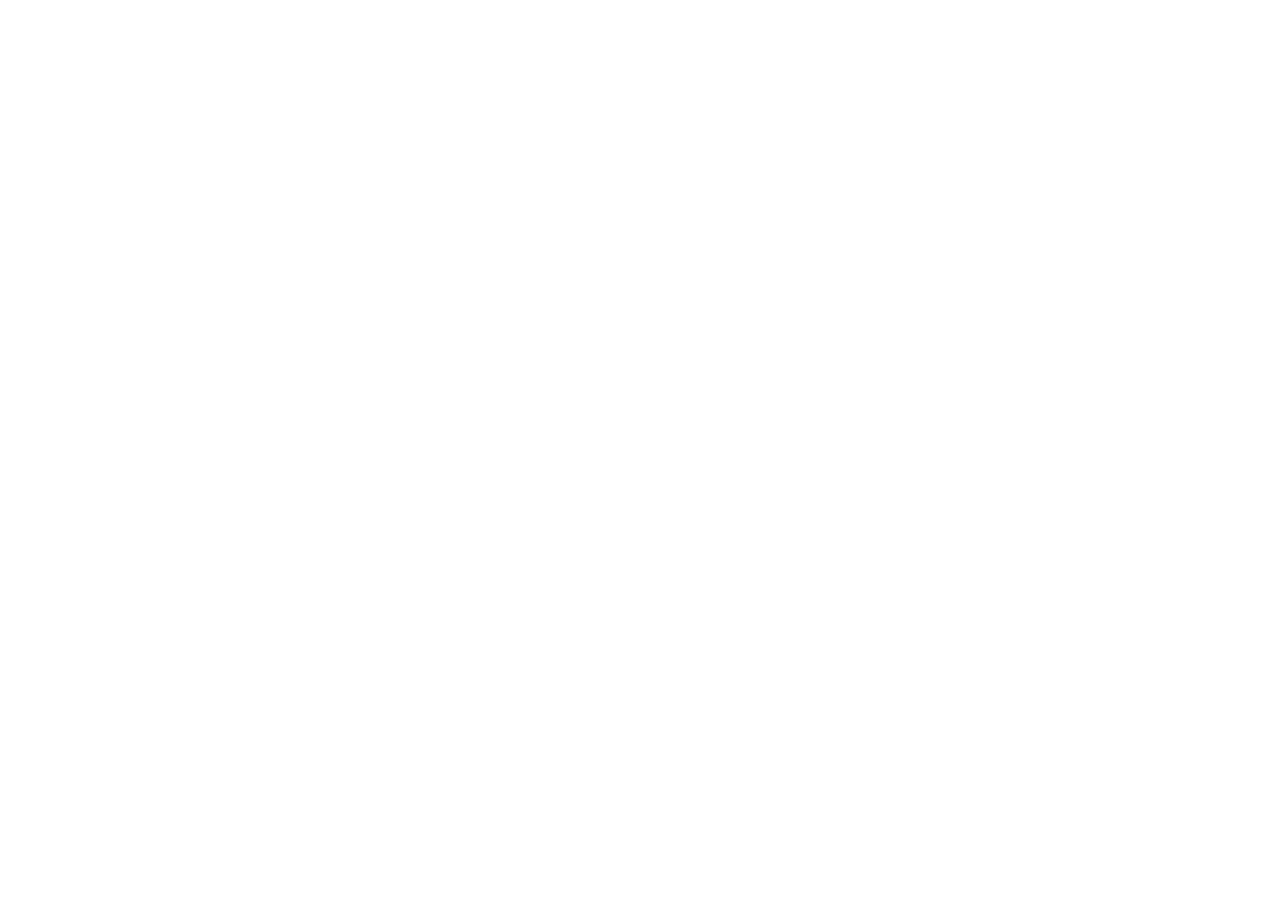
==== index.html @ 3b0cb4a9 "Update index.html" ====
<!DOCTYPE html>
<html>
<head>
<meta charset="UTF-8">
<title>GSI Tiles on Leaflet</title>
<link rel="stylesheet" href="https://unpkg.com/leaflet@1.0.2/dist/leaflet.css" />
<script src="https://unpkg.com/leaflet@1.0.2/dist/leaflet.js"></script>
<script src="https://code.jquery.com/jquery-2.1.1.min.js"></script>
<style>
  body {padding: 0; margin: 0}
  html, body, #map {height: 100%; width: 100%;}
</style>
</head>

<body>
<div id="map"></div>
<script>
var map = L.map('map');
L.tileLayer('https://cyberjapandata.gsi.go.jp/xyz/std/{z}/{x}/{y}.png', {
  attribution: "<a href='http://maps.gsi.go.jp/development/ichiran.html' target='_blank'>地理院タイル</a>"
}).addTo(map);
map.setView([34.467222, 136.000443], 11);

  // load GeoJSON from an external file
  $.getJSON("Sugagasanonikki.geojson",function(data){
    // add GeoJSON layer to the map once the file is loaded
    L.geoJSON(data).addTo(map);
  });
</script>
</body>
</html>
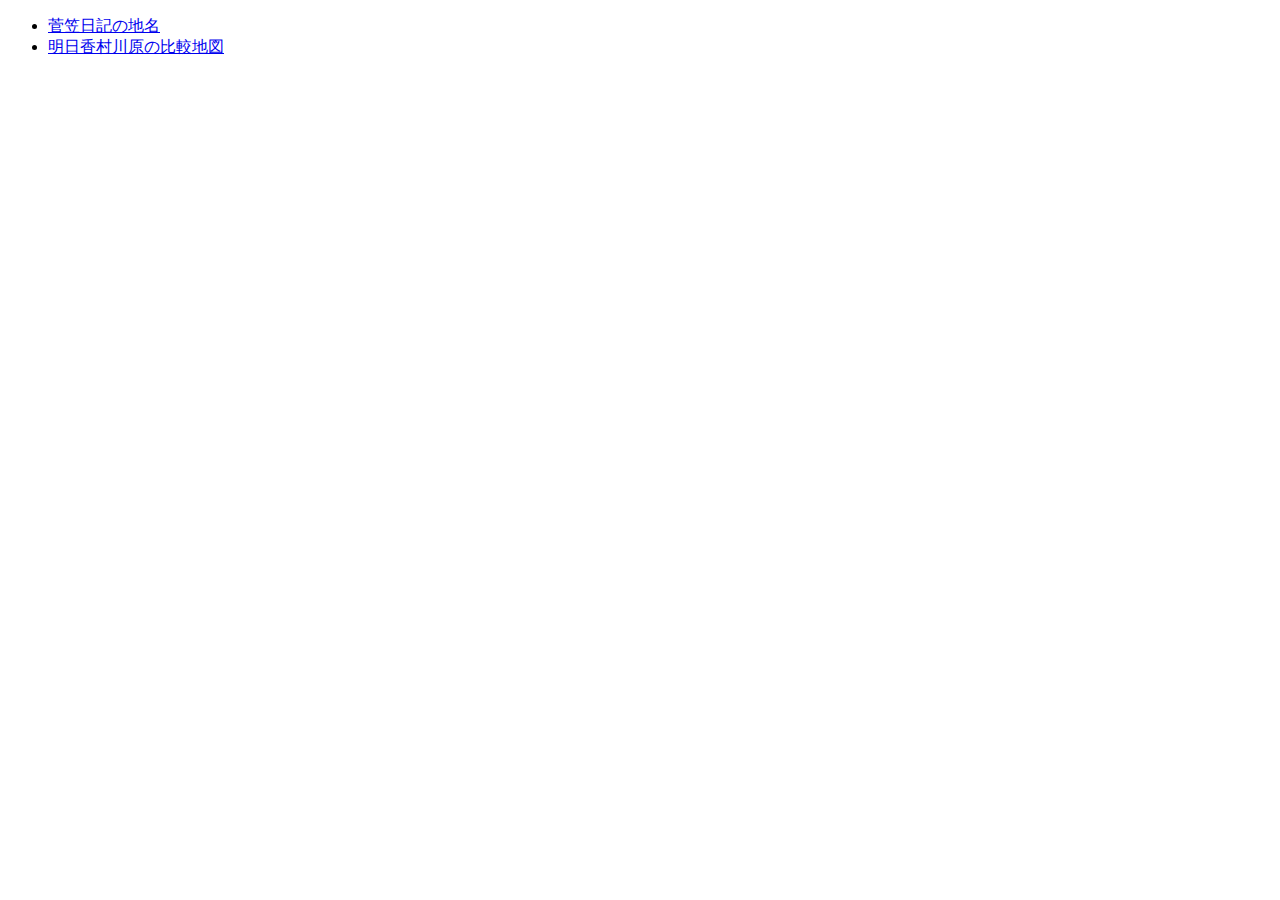
==== commit a3d4f5bc: "changed the directory structure." ====
--- a/index.html
+++ b/index.html
@@ -2,30 +2,17 @@
 <html>
 <head>
 <meta charset="UTF-8">
-<title>GSI Tiles on Leaflet</title>
-<link rel="stylesheet" href="https://unpkg.com/leaflet@1.0.2/dist/leaflet.css" />
-<script src="https://unpkg.com/leaflet@1.0.2/dist/leaflet.js"></script>
-<script src="https://code.jquery.com/jquery-2.1.1.min.js"></script>
-<style>
-  body {padding: 0; margin: 0}
-  html, body, #map {height: 100%; width: 100%;}
-</style>
+<title>YoichiSeino GitHub Pages</title>
 </head>
 
 <body>
-<div id="map"></div>
-<script>
-var map = L.map('map');
-L.tileLayer('https://cyberjapandata.gsi.go.jp/xyz/std/{z}/{x}/{y}.png', {
-  attribution: "<a href='http://maps.gsi.go.jp/development/ichiran.html' target='_blank'>地理院タイル</a>"
-}).addTo(map);
-map.setView([34.467222, 136.000443], 11);
+<ul>
+  <li><a href="https://yoichiseino.github.io/sugegasa/index.html">菅笠日記の地名</a>
+  <li><a href="https://yoichiseino.github.io/asuka/index.html">明日香村川原の比較地図</a>
+</ul>
 
-  // load GeoJSON from an external file
-  $.getJSON("Sugagasanonikki.geojson",function(data){
-    // add GeoJSON layer to the map once the file is loaded
-    L.geoJSON(data).addTo(map);
-  });
-</script>
+
+
+
 </body>
 </html>
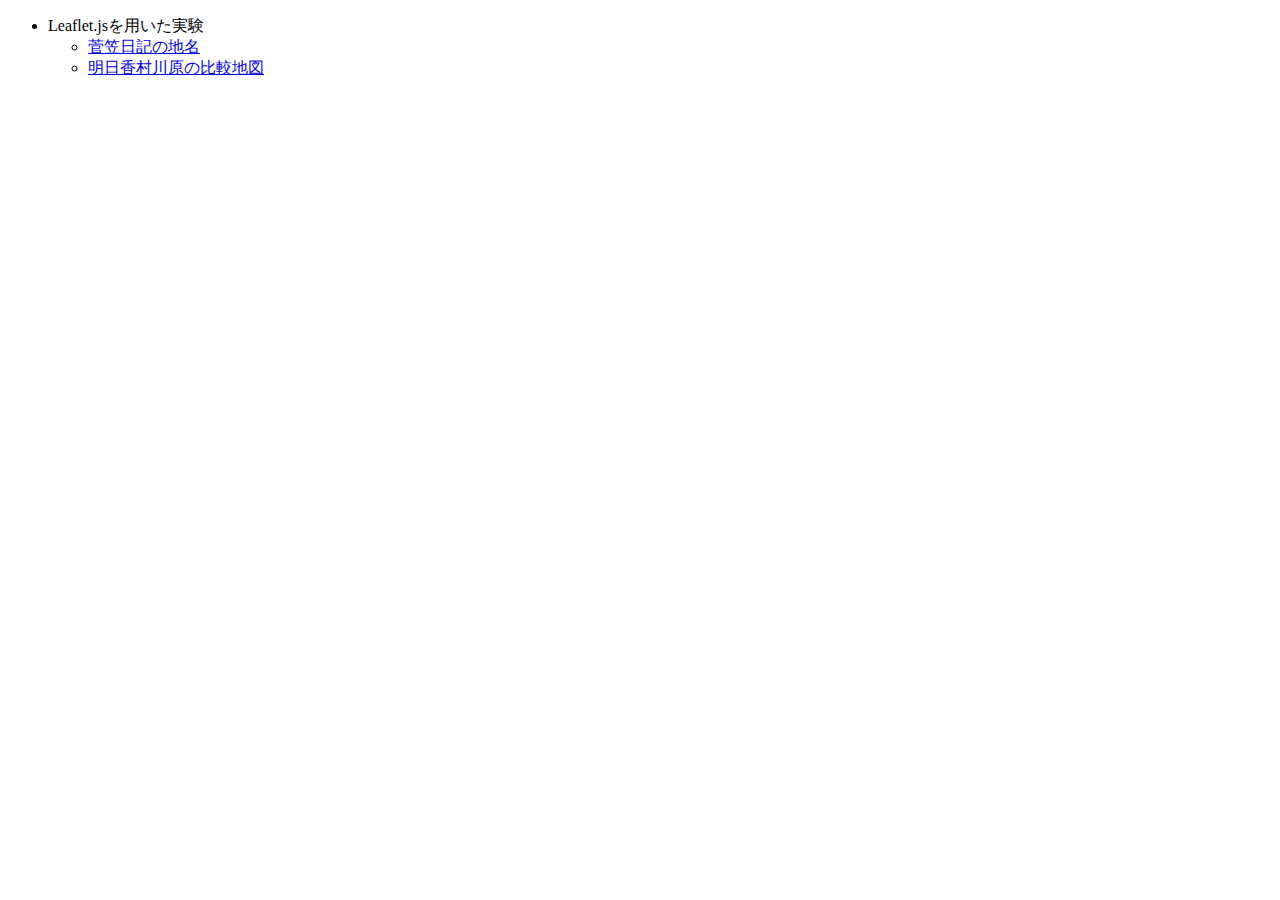
==== commit e5401363: "correct the list." ====
--- a/index.html
+++ b/index.html
@@ -7,12 +7,11 @@
 
 <body>
 <ul>
-  <li><a href="https://yoichiseino.github.io/sugegasa/index.html">菅笠日記の地名</a>
-  <li><a href="https://yoichiseino.github.io/asuka/index.html">明日香村川原の比較地図</a>
+  <li>Leaflet.jsを用いた実験
+    <ul>
+      <li><a href="https://yoichiseino.github.io/sugegasa/index.html">菅笠日記の地名</a>
+      <li><a href="https://yoichiseino.github.io/asuka/index.html">明日香村川原の比較地図</a>
+    </ul>
 </ul>
-
-
-
-
 </body>
 </html>
